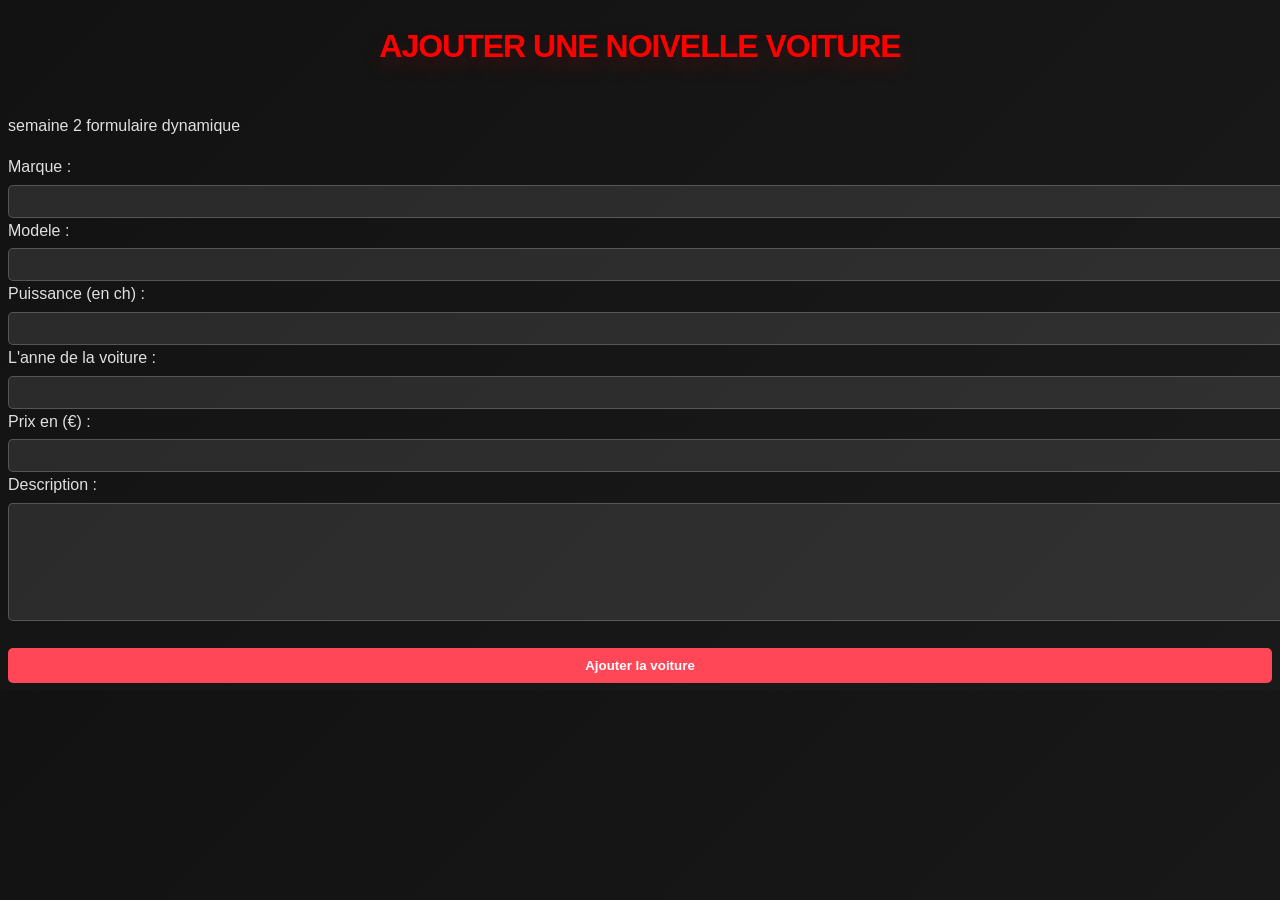
==== ajout.html @ 014f6701 "Create ajout.html for car addition form" ====
<!DOCTYPE html>
<html lang="fr">
<head>
    <meta charset="UTF-8">
    <meta name="viewport" content="width=device-width, initial-scale=1.0">
    <title>Ajouter une voiture | Garage</title>
    <link rel="stylesheet" href="style.css">
</head>
<body>
<header>
<h1>AJOUTER UNE NOIVELLE VOITURE</h1>
<p class="subtitle">semaine 2 formulaire dynamique</p>
<div style="margin-bottom: 15px;">


</div>
</header>
<main class="timeline">
<article class="entry">
<div class="content">
<form method="POST">
<label> Marque :</label>
<input type="text" name="marque" required style="width: 100%; padding: 8px; margin-top: 5px; background: rgba(255,255,255,0.1); color: white; border: 1px solid rgba(255,255,255,0.2); border-radius: 5px;">
<label> Modele :</label>
<input type="text" name="modele" required style="width: 100%; padding: 8px; margin-top: 5px; background: rgba(255,255,255,0.1); color: white; border: 1px solid rgba(255,255,255,0.2); border-radius: 5px;">
<label>Puissance (en ch) :</label>
<input type="number" name="puissance" required style="width: 100%; padding: 8px; margin-top: 5px; background: rgba(255,255,255,0.1); color: white; border: 1px solid rgba(255,255,255,0.2); border-radius: 5px;">
<label> L'anne de la voiture :</label>
<input type="number" name="année" required style="width: 100%; padding: 8px; margin-top: 5px; background: rgba(255,255,255,0.1); color: white; border: 1px solid rgba(255,255,255,0.2); border-radius: 5px;">
<label> Prix en (€) :</label>
<input type="number" name="prix" required style="width: 100%; padding: 8px; margin-top: 5px; background: rgba(255,255,255,0.1); color: white; border: 1px solid rgba(255,255,255,0.2); border-radius: 5px;">
<label>Description :</label>
<textarea name="description" required style="width: 100%; padding: 8px; margin-top: 5px; background: rgba(255,255,255,0.1); color: white; border: 1px solid rgba(255,255,255,0.2); border-radius: 5px; height: 100px; resize: none;"></textarea>
<button type="submit" style="width: 100%; padding: 10px; margin-top: 20px; background: #ff4757; color: white; border: none; border-radius: 5px; font-weight: bold; cursor: pointer;">Ajouter la voiture</button>

</form>
</div>
</article>
</main>



  
</body>
---- style.css ----
body {
    background: linear-gradient(135deg, #121212 0%, #1a1a1a 100%);
    color: #e0e0e0; 
    font-family: -apple-system, BlinkMacSystemFont, "Segoe UI", Roboto, sans-serif;
    line-height: 1.6; 
}

h1 {
    color: red;
    text-align: center;
    margin-bottom: 40px;
    font-weight: 900;
    text-shadow: 0 10px 20px rgba(255, 0, 0, 0.2); 
    letter-spacing: -1px; 
}

.container {
    max-width: 1200px;
    margin: 0 auto;
    padding: 20px;
}

.carte {
    background-color: #1e1e1e; 
    padding: 20px;
    border-radius: 8px;
    box-shadow: 0 4px 8px rgba(0,0,0,0.3);
    width: 100%;
    text-align: left;
    margin-bottom: 25px;
    max-width: 1200px;
    transition: transform 0.3s, background-color 0.3s;
    animation: fadeIn 0.5s ease-in-out;
}
.carte:hover {
    transform: scale(1.02);
    background-color: #252525;
}

@keyframes fadeIn {
    from { opacity: 0; transform: translateY(20px); }
    to { opacity: 1; transform: translateY(0); }
}

summary {
    cursor: pointer;
    font-weight: bold;
    width: 100%;
    padding: 10px;
    
}

.carte img {
    width: 100%;
    max-width: 600px;
    height: auto;
    border-radius: 8px;
    margin-top: 15px;
    display: block;
    transition: transform 0.3s ease;
}

.carte img:hover {
    transform: scale(1.05);
}

.carte p {
    margin-top: 10px;
    color: #b0b0b0;
    font-size: 0.9em;
}

#audir8 {
    border-left: 5px solid rgb(8, 226, 197);
}

#audir8 summary {
    color: rgb(3, 151, 119);
}

#porsche-unique {
    border-left: 5px solid rgb(85, 80, 80);
}

#porsche-unique summary {
    color: rgb(145, 133, 133);
}

#chevrolet-corvette {
    border-left: 5px solid rgb(231, 142, 7);
}

#chevrolet-corvette summary {
    color: rgb(236, 131, 12);
}

#ferrari-f8 {
    border-left: 5px solid rgb(240, 17, 17);
}

#ferrari-f8 summary {
    color: rgb(238, 11, 11);
}

#lamborghini-huracan {
    border-left: 5px solid rgb(204, 139, 18);
}

#lamborghini-huracan summary {
    color: rgb(121, 90, 19);
}

#mcl {
    border-left: 5px solid rgb(255, 145, 0);
}

#mcl summary {
    color: rgb(255, 145, 0);
}

#nissan-gt {
    border-left: 5px solid rgba(22, 197, 115, 0.664);
}

#nissan-gt summary {
    color: rgba(73, 175, 127, 0.801);
}

#aston-martin {
    border-left: 5px solid rgb(34, 219, 65);
}

#aston-martin summary {
    color: rgb(23, 241, 107);
}

details[open] img {
    animation: apparition 0.4s ease-in-out;
}

@keyframes apparition {
    from { opacity: 0; transform: translateY(-10px); }
    to { opacity: 1; transform: translateY(0); }
}

summary {
    letter-spacing: 1px;
    padding-top: 5px;
    padding-bottom: 5px;
}

footer {
    text-align: center;
    padding: 20px;
    background-color: #1e1e1e;
    color: #e0e0e0;
    margin-top: 40px;
    border-top: 1px solid #333;
}

@media (max-width: 768px) {
    .carte {
        padding: 15px;
    }
    h1 {
        font-size: 1.5em;
    }
    .container {
        padding: 10px;
    }
}
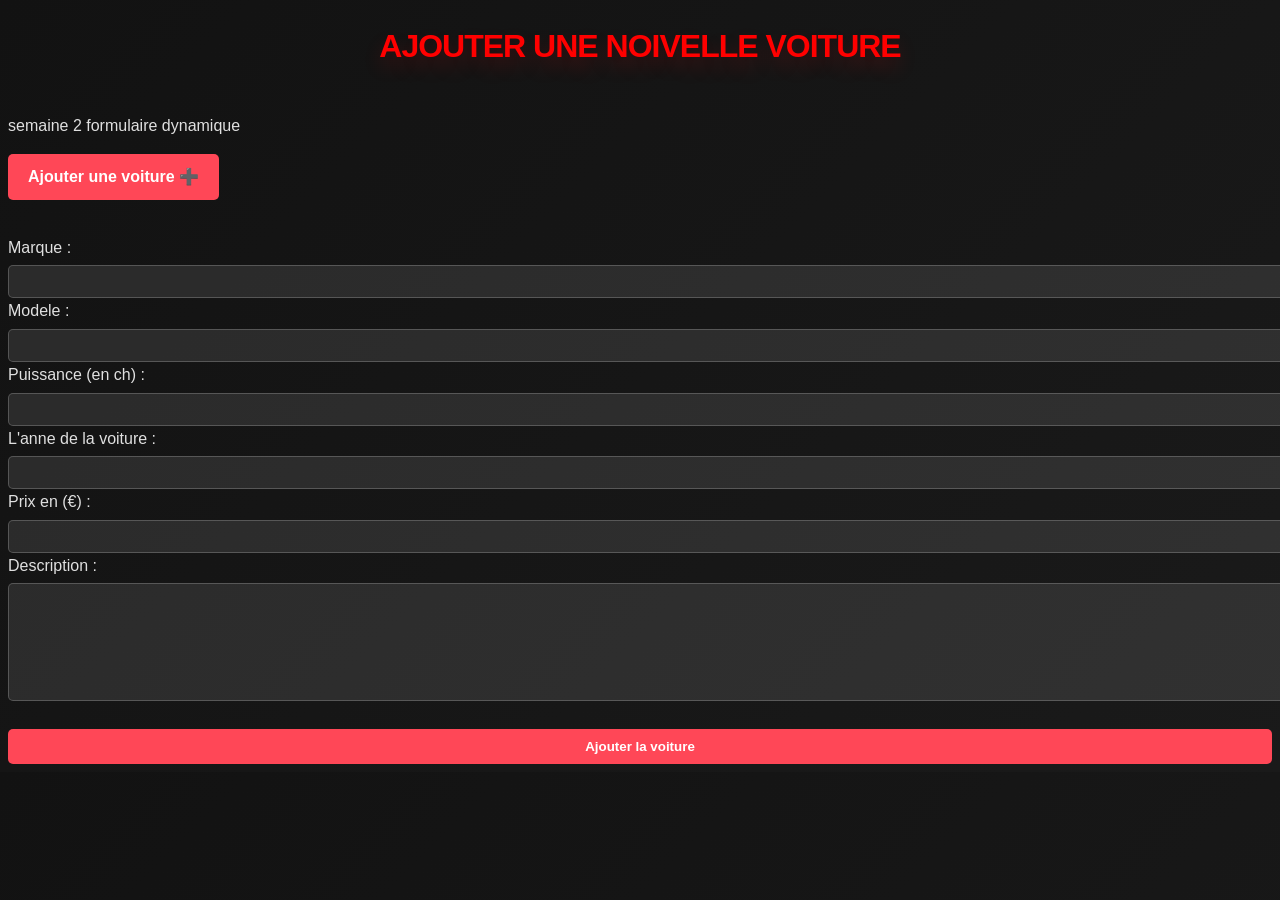
==== commit 17b0318a: "Update ajout.html" ====
--- a/ajout.html
+++ b/ajout.html
@@ -11,7 +11,7 @@
 <h1>AJOUTER UNE NOIVELLE VOITURE</h1>
 <p class="subtitle">semaine 2 formulaire dynamique</p>
 <div style="margin-bottom: 15px;">
-
+<a href="ajout.html" style="display: inline-block; padding: 10px 20px; background-color: #ff4757; color: white; text-decoration: none; border-radius: 5px; font-weight: bold; margin-bottom: 20px;">Ajouter une voiture ➕</a>
 
 </div>
 </header>
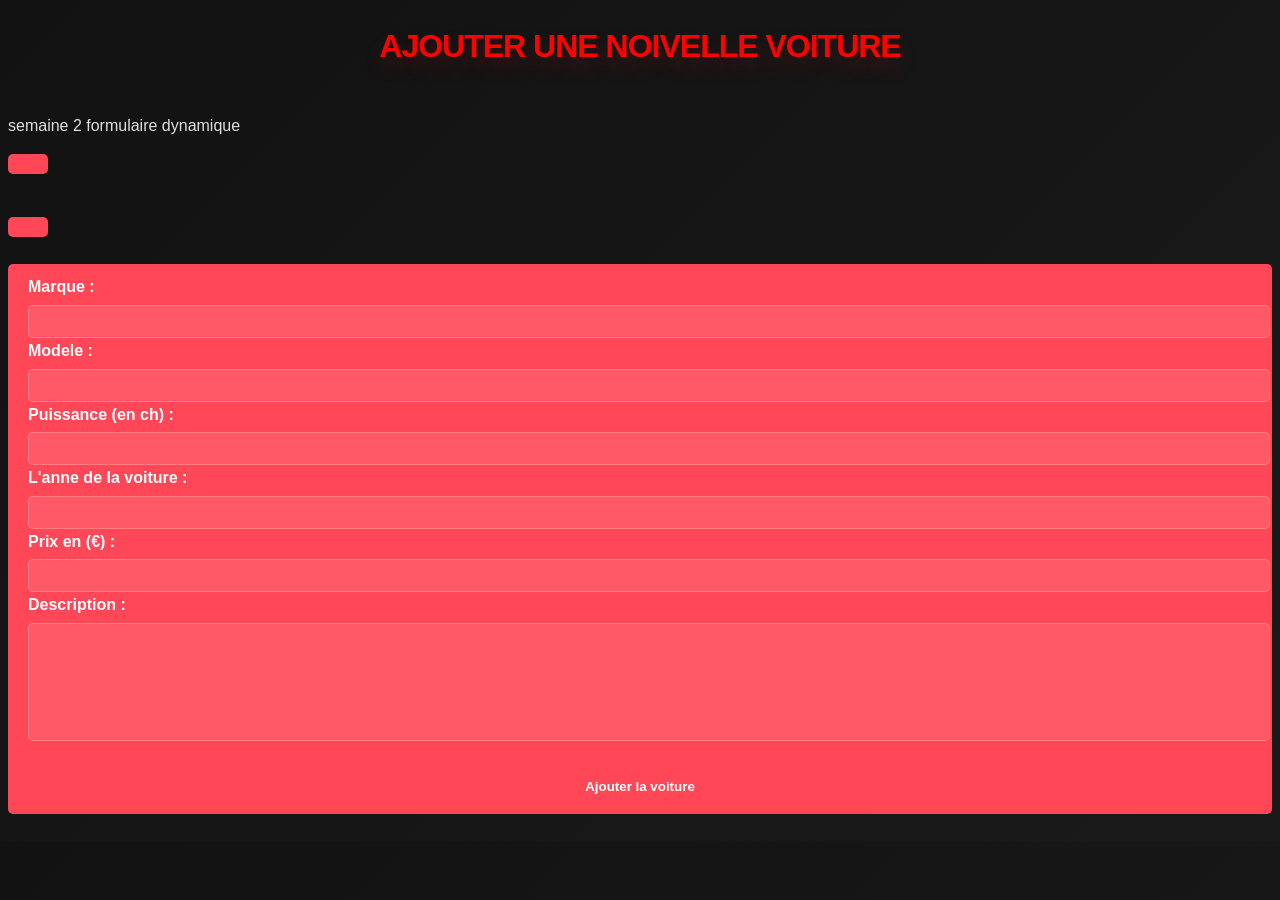
==== commit 510ad69a: "Update ajout.html" ====
--- a/ajout.html
+++ b/ajout.html
@@ -11,7 +11,7 @@
 <h1>AJOUTER UNE NOIVELLE VOITURE</h1>
 <p class="subtitle">semaine 2 formulaire dynamique</p>
 <div style="margin-bottom: 15px;">
-<a href="ajout.html" style="display: inline-block; padding: 10px 20px; background-color: #ff4757; color: white; text-decoration: none; border-radius: 5px; font-weight: bold; margin-bottom: 20px;">Ajouter une voiture ➕</a>
+<a href="ajout.html" style="display: inline-block; padding: 10px 20px; background-color: #ff4757; color: white; text-decoration: none; border-radius: 5px; font-weight: bold; margin-bottom: 20px;">
 
 </div>
 </header>
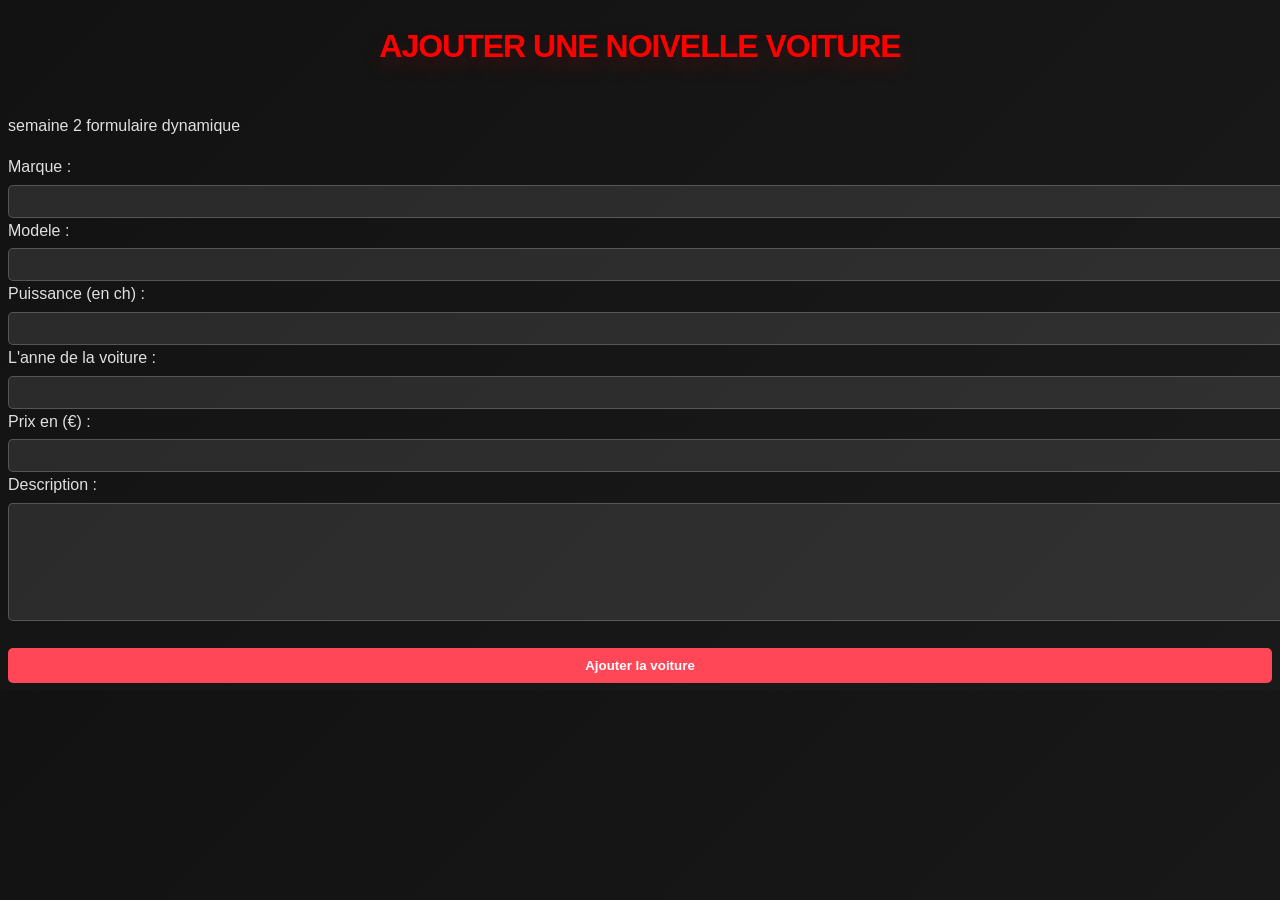
==== commit e2096ea0: "Update ajout.html" ====
--- a/ajout.html
+++ b/ajout.html
@@ -11,7 +11,6 @@
 <h1>AJOUTER UNE NOIVELLE VOITURE</h1>
 <p class="subtitle">semaine 2 formulaire dynamique</p>
 <div style="margin-bottom: 15px;">
-<a href="ajout.html" style="display: inline-block; padding: 10px 20px; background-color: #ff4757; color: white; text-decoration: none; border-radius: 5px; font-weight: bold; margin-bottom: 20px;">
 
 </div>
 </header>
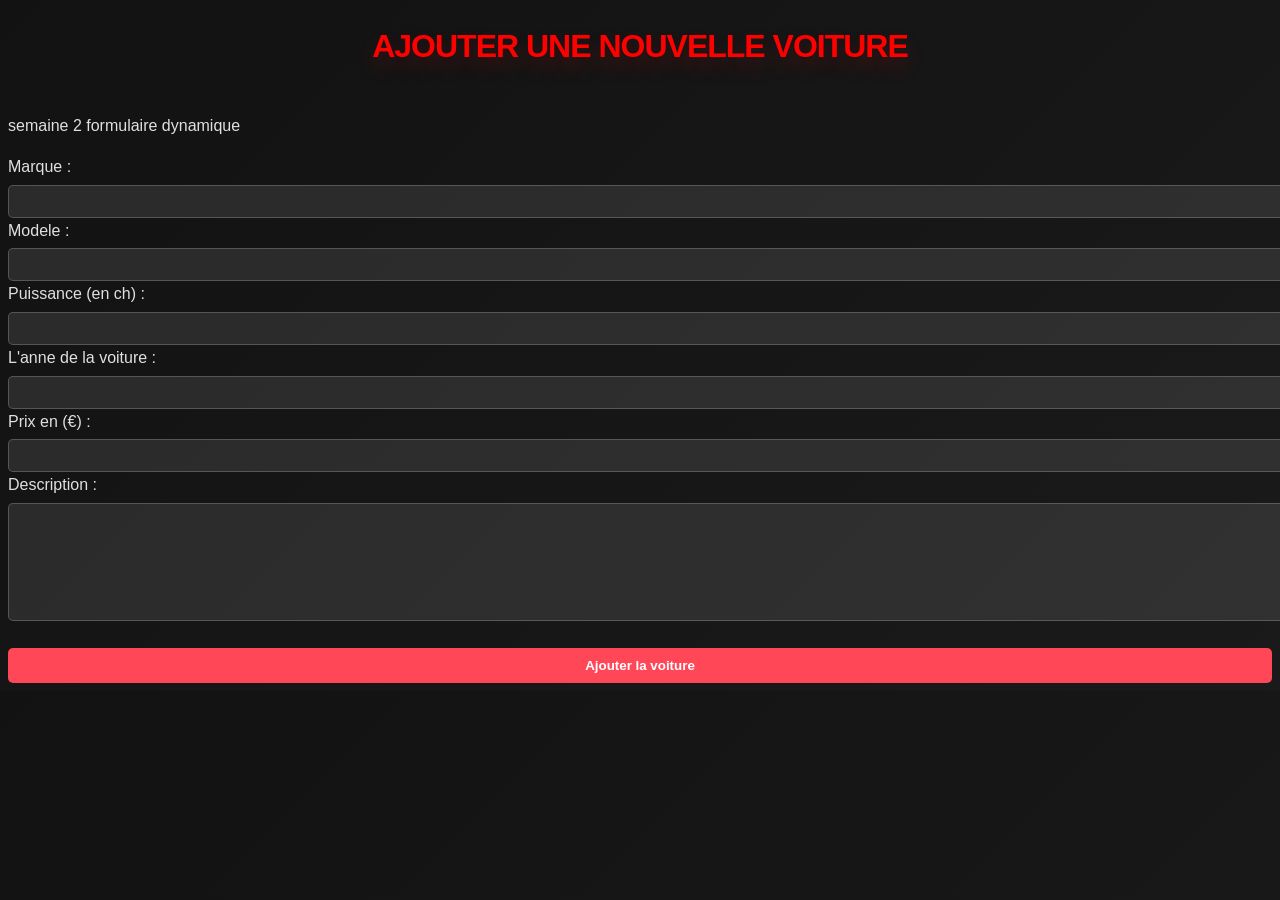
==== commit 7809f096: "Update ajout.html" ====
--- a/ajout.html
+++ b/ajout.html
@@ -8,7 +8,7 @@
 </head>
 <body>
 <header>
-<h1>AJOUTER UNE NOIVELLE VOITURE</h1>
+<h1>AJOUTER UNE NOUVELLE VOITURE</h1>
 <p class="subtitle">semaine 2 formulaire dynamique</p>
 <div style="margin-bottom: 15px;">
 
